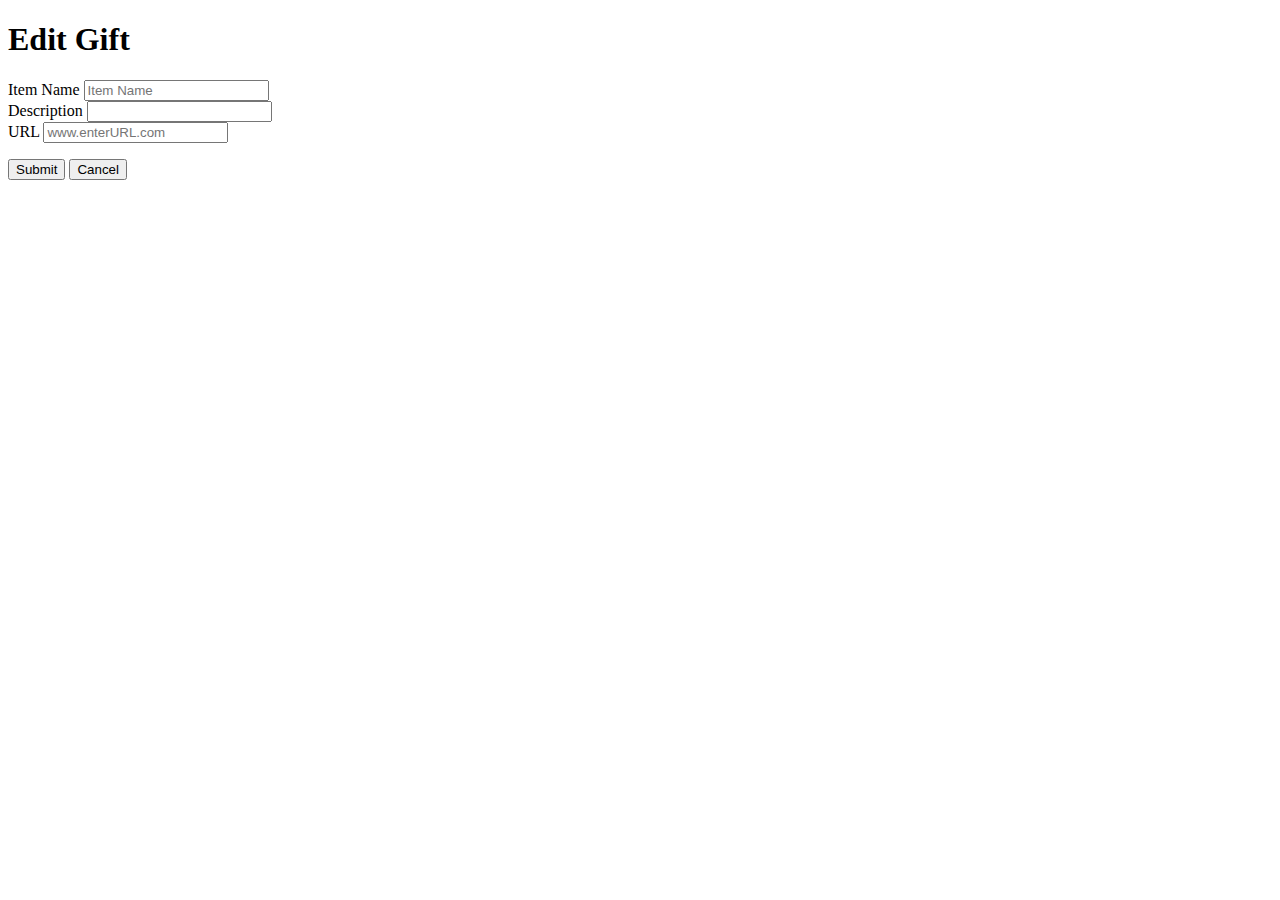
==== src/main/resources/templates/editGift.html @ 35e79e66 "first commit" ====
<!DOCTYPE HTML>
<html xmlns:th="http://www.thymeleaf.org">
<head>
    <th:block th:replace="fragments/head :: head"></th:block>
    <title> My Gift List </title>
    <meta http-equiv="Content-Type" content="text/html; charset=UTF-8" />
</head>
<body>

<div th:insert = "fragments/navbar :: navbar" > </div>


<div class="container">
    <div class="row">
        <div class="col mainPageDiv ">
            <h1>Edit Gift</h1>
            <form th:action="@{|/editGift/${giftToEdit.id}|}" method="post" autocomplete="off">
                <div class="form-group">
                    <label for="exampleFormControlInput1">Item Name</label>
                    <input th:field="${giftToEdit.giftName}" type="text" class="form-control" id="exampleFormControlInput1" placeholder="Item Name">
                </div>
                <div class="form-group">
                    <label for="exampleFormControlTextarea1">Description </label>
                    <input class="form-control" id="exampleFormControlTextarea1" rows="3" th:field="${giftToEdit.giftDescription}">
                </div>
                <div class="form-group">
                    <label for="exampleFormControlInput12">URL</label>
                    <input th:field="${giftToEdit.giftUrl}" type="text" class="form-control" id="exampleFormControlInput12" placeholder="www.enterURL.com">
                </div>

                <p>
                    <input class="btn btn-secondary" type="submit" value="Submit"/>
                    <a href="/myList"><button class="btn btn-secondary" type="button">Cancel</button></a>

                </p>
            </form>
        </div>
    </div>
</div>

<!--<form th:action="@{|/editGift/${giftToEdit.id}|}" method="post" autocomplete="off" >-->
<!--    <div class="form-group">-->
<!--        <label for="exampleFormControlInput4">Item Name</label>-->
<!--        <input th:field="${giftToEdit.giftName}" type="text" class="form-control" id="exampleFormControlInput4">-->
<!--    </div>-->
<!--    <div class="form-group">-->
<!--        <label for="exampleFormControlInput3">URL</label>-->
<!--        <input th:field="${giftToEdit.giftUrl}" type="text" class="form-control" id="exampleFormControlInput3">-->
<!--    </div>-->

<!--    <div class="form-group">-->
<!--        <label for="exampleFormControlTextarea2">Comments </label>-->
<!--        <textarea th:field="${giftToEdit.giftDescription}" class="form-control" id="exampleFormControlTextarea2" rows="3"></textarea>-->
<!--    </div>-->
<!--    <div>-->
<!--        <input class="btn btn-secondary" type="submit" value="Submit">-->
<!--        <a href="/myList"><button class="btn btn-secondary" type="button">Cancel</button></a>-->
<!--    </div>-->
<!--</form>-->

</body>
</html>
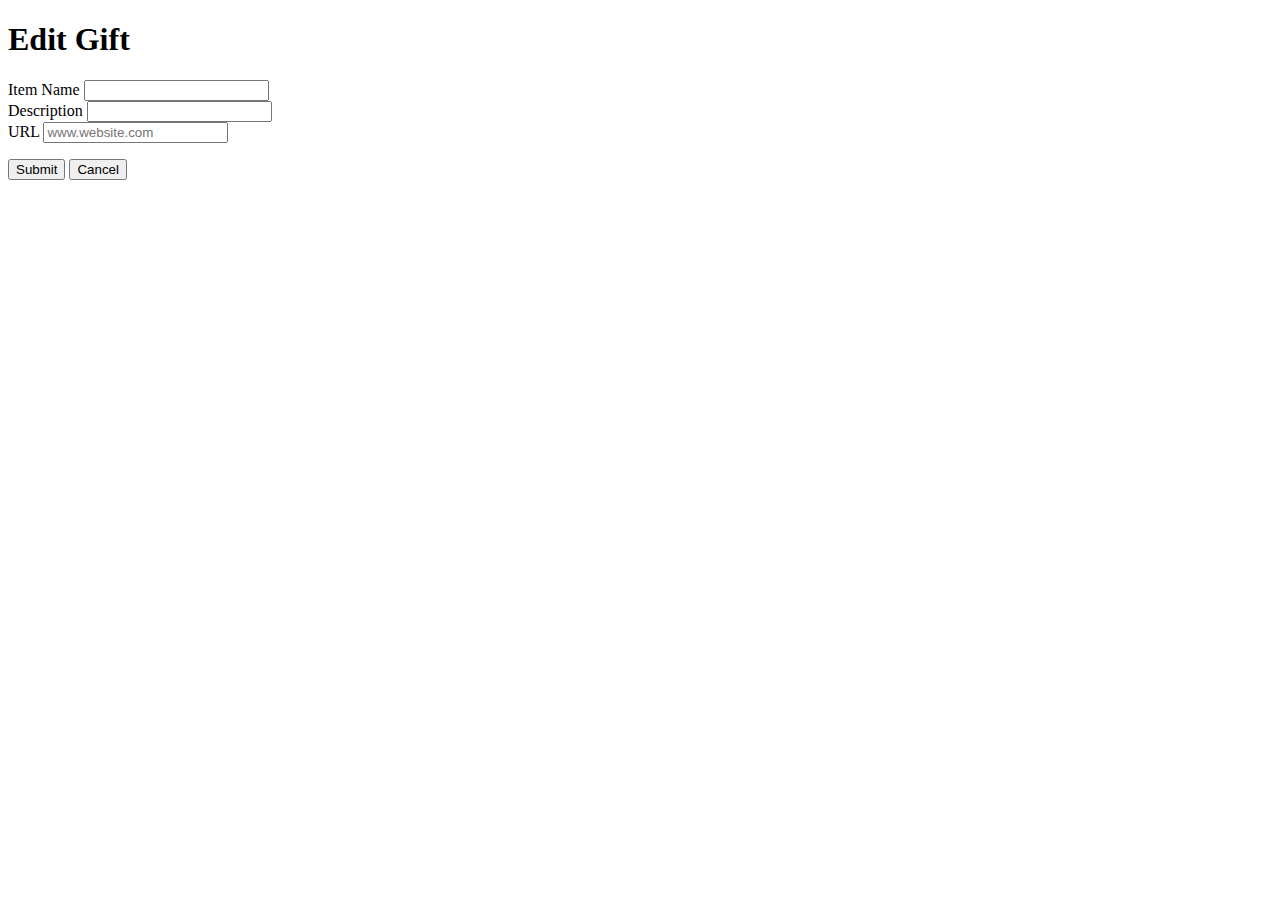
==== commit 10639034: "Added WAtkins/Jones Families" ====
--- a/src/main/resources/templates/editGift.html
+++ b/src/main/resources/templates/editGift.html
@@ -7,17 +7,17 @@
 </head>
 <body>
 
-<div th:insert = "fragments/navbar :: navbar" > </div>
+<div th:insert = "fragments/navbar :: navbar(${ownersInFamily}, ${adminOwners}, ${personLoggedIn})" > </div>
 
 
 <div class="container">
     <div class="row">
         <div class="col mainPageDiv ">
             <h1>Edit Gift</h1>
-            <form th:action="@{|/editGift/${giftToEdit.id}|}" method="post" autocomplete="off">
+            <form th:action="@{|/editGift/${giftToEdit.id}/${personName}|}" method="post" autocomplete="off">
                 <div class="form-group">
                     <label for="exampleFormControlInput1">Item Name</label>
-                    <input th:field="${giftToEdit.giftName}" type="text" class="form-control" id="exampleFormControlInput1" placeholder="Item Name">
+                    <input th:field="${giftToEdit.giftName}" type="text" class="form-control" id="exampleFormControlInput1" >
                 </div>
                 <div class="form-group">
                     <label for="exampleFormControlTextarea1">Description </label>
@@ -25,7 +25,7 @@
                 </div>
                 <div class="form-group">
                     <label for="exampleFormControlInput12">URL</label>
-                    <input th:field="${giftToEdit.giftUrl}" type="text" class="form-control" id="exampleFormControlInput12" placeholder="www.enterURL.com">
+                    <input th:field="${giftToEdit.giftUrl}" type="text" class="form-control" id="exampleFormControlInput12" placeholder="www.website.com">
                 </div>
 
                 <p>
